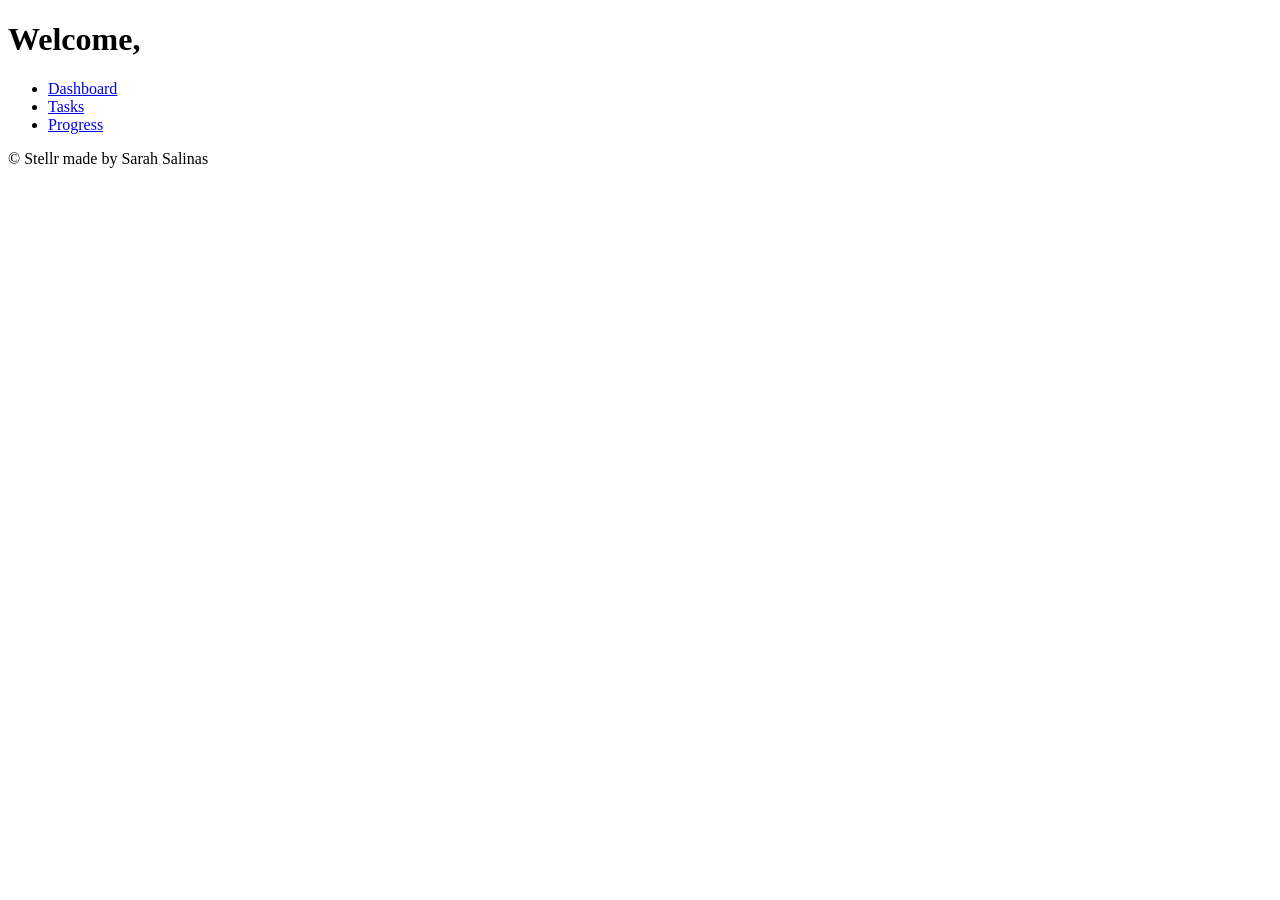
==== index.html @ 70c2c617 "Initial commit" ====
<!DOCTYPE html>
<html lang="en">
    <head>
        <meta charset="UTF-8">
        <meta name="viewport" content="width=device-width, initial-scale=1.0">
        <meta name="author" content="Sarah Salinas">
        <title>Stellr</title>
        <link rel="stylesheet" href="styles.css">
        <!-- adobe font -->
        <link href="" rel="stylesheet">
        <!-- my javascript -->
        <!-- <script src="script.js" defer></script> -->
    </head>
    <body>
        <header>
           <h1>Welcome, </h1>
           <nav>
            <!-- navigation with working links -->
            <ul>
                <li><a href="#Dashboard">Dashboard</a></li>
                <li><a href="#Tasks">Tasks</a></li>
                <li><a href="#Progress">Progress</a></li>
            </ul>
           </nav>
        </header>
        <main>
        
        </main>
        <footer>
            <p>&copy; Stellr made by Sarah Salinas</p>

        </footer>
    </body>
</html>
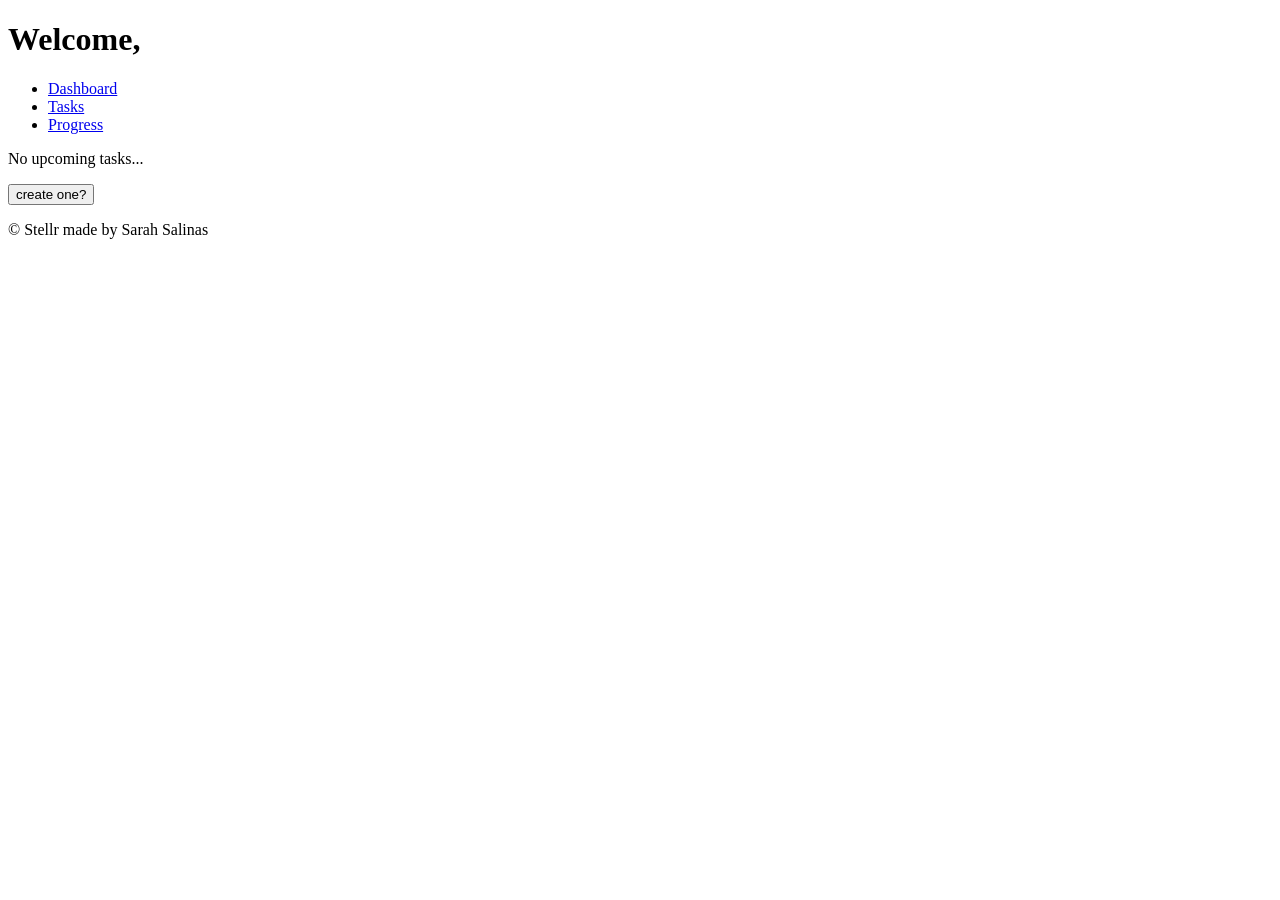
==== commit 604afc8d: "separate html files created tasks and progress pages" ====
--- a/index.html
+++ b/index.html
@@ -4,7 +4,7 @@
         <meta charset="UTF-8">
         <meta name="viewport" content="width=device-width, initial-scale=1.0">
         <meta name="author" content="Sarah Salinas">
-        <title>Stellr</title>
+        <title>Stellr | Task and Focus Timer</title>
         <link rel="stylesheet" href="styles.css">
         <!-- adobe font -->
         <link href="" rel="stylesheet">
@@ -17,14 +17,15 @@
            <nav>
             <!-- navigation with working links -->
             <ul>
-                <li><a href="#Dashboard">Dashboard</a></li>
-                <li><a href="#Tasks">Tasks</a></li>
-                <li><a href="#Progress">Progress</a></li>
+                <li><a href="#">Dashboard</a></li>
+                <li><a href="tasks.html">Tasks</a></li>
+                <li><a href="progress.html">Progress</a></li>
             </ul>
            </nav>
         </header>
         <main>
-        
+            <p id="#noTasks">No upcoming tasks...</p>
+            <button id="#createOne">create one?</button>
         </main>
         <footer>
             <p>&copy; Stellr made by Sarah Salinas</p>
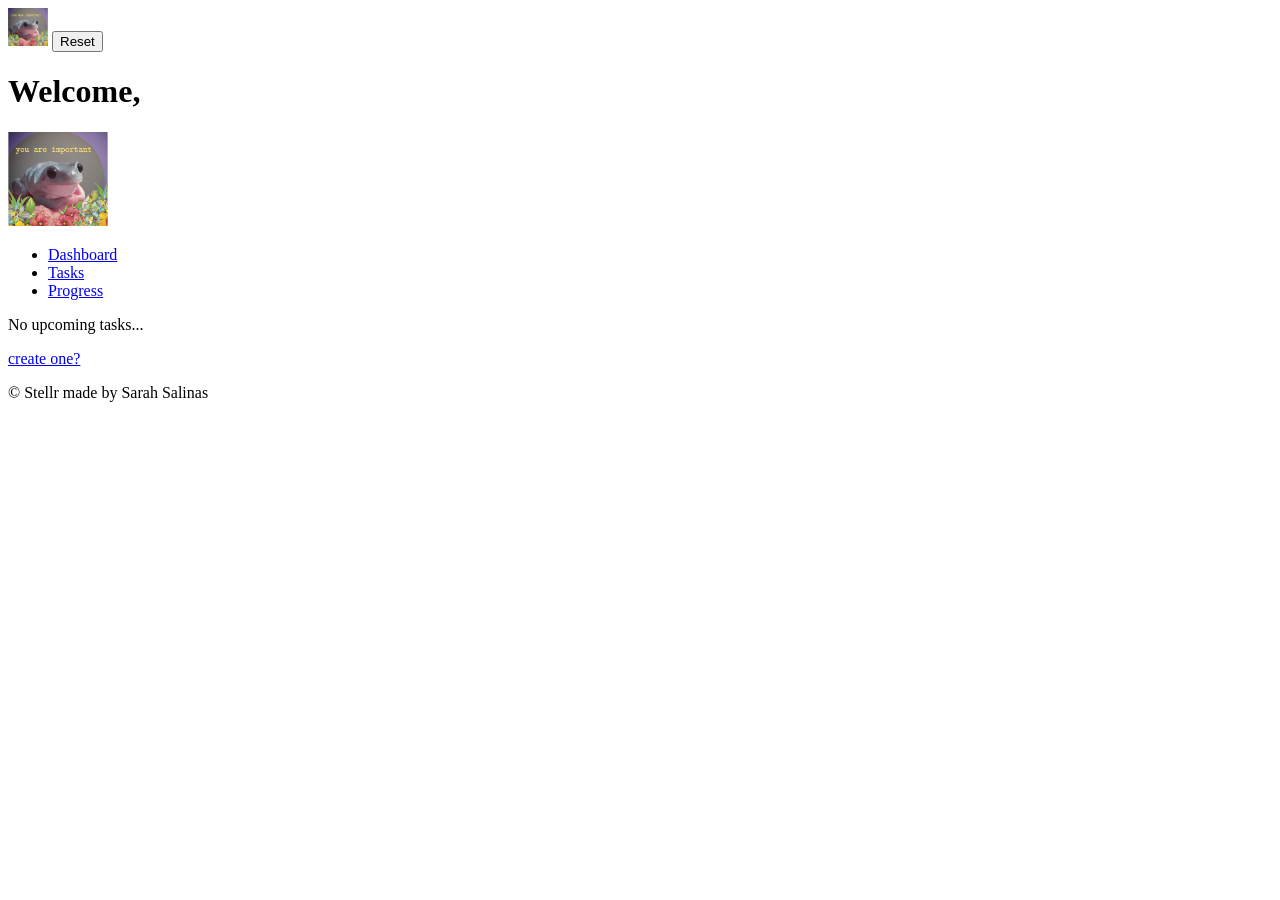
==== commit cc905ebd: "html updates created html for dashboard page, and created most of the html for tasks page including " ====
--- a/index.html
+++ b/index.html
@@ -13,7 +13,11 @@
     </head>
     <body>
         <header>
-           <h1>Welcome, </h1>
+            <!-- placeholder image, change size in css later -->
+           <img src="images/froggie.png" alt="placeholder image of frog" width="40">
+           <button id="reset">Reset</button>
+           <h1 id="pageGreeting">Welcome, </h1>
+           <img src="images/froggie.png" alt="placeholder image of frog" width="100">
            <nav>
             <!-- navigation with working links -->
             <ul>
@@ -24,8 +28,15 @@
            </nav>
         </header>
         <main>
-            <p id="#noTasks">No upcoming tasks...</p>
-            <button id="#createOne">create one?</button>
+            <section id="dashboardContainer">
+                <div id="noTasks">
+                    <p>No upcoming tasks...</p>
+                    <a href="tasks.html" id="createOne">create one?</a>
+                </div>
+                <div id="upcomingTasks">
+
+                </div>
+            </section>
         </main>
         <footer>
             <p>&copy; Stellr made by Sarah Salinas</p>
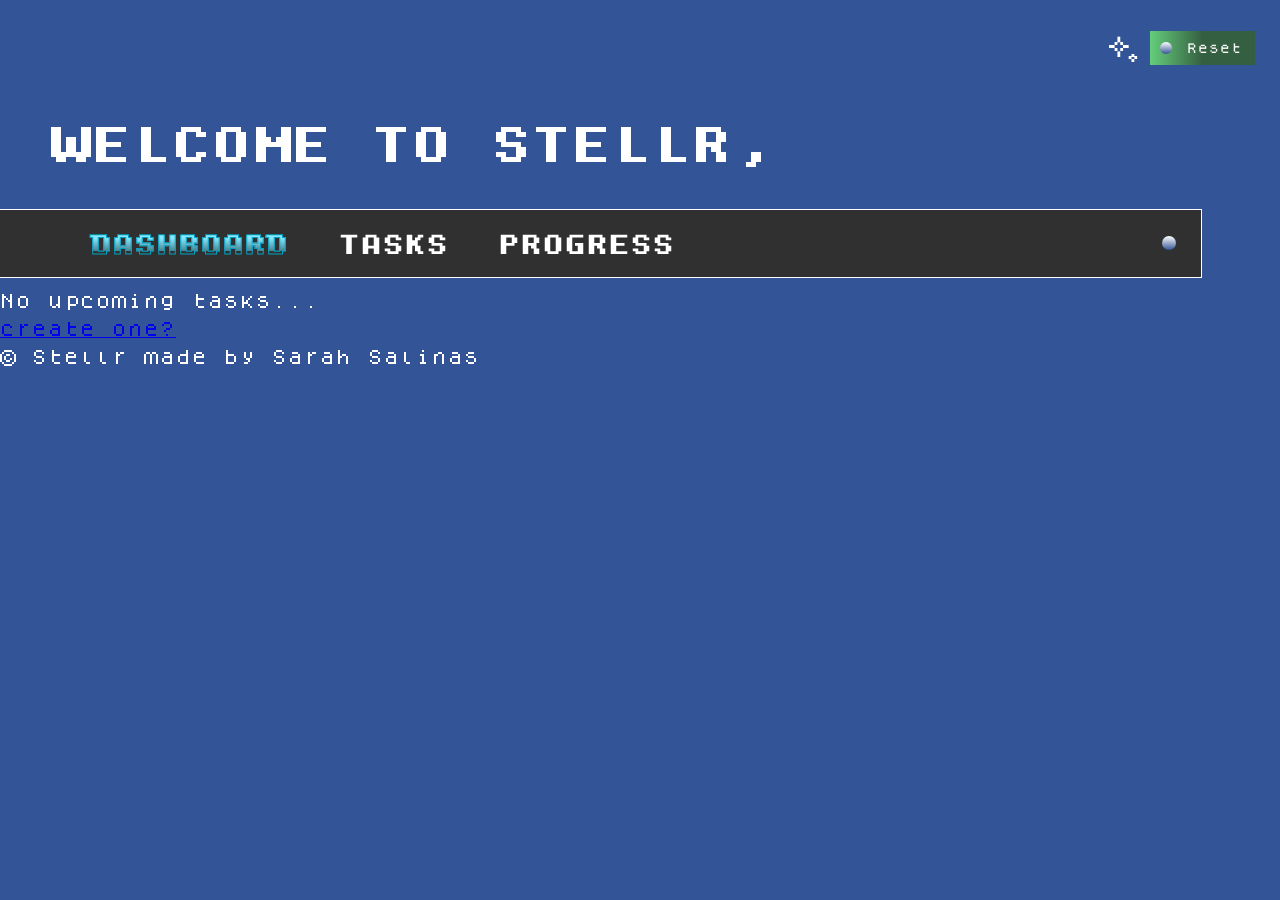
==== commit d91873b9: "css styling added most of css styling necessary for each page along with changes in html to support " ====
--- a/index.html
+++ b/index.html
@@ -13,19 +13,24 @@
     </head>
     <body>
         <header>
-            <!-- placeholder image, change size in css later -->
-           <img src="images/froggie.png" alt="placeholder image of frog" width="40">
-           <button id="reset">Reset</button>
-           <h1 id="pageGreeting">Welcome, </h1>
-           <img src="images/froggie.png" alt="placeholder image of frog" width="100">
-           <nav>
-            <!-- navigation with working links -->
-            <ul>
-                <li><a href="#">Dashboard</a></li>
-                <li><a href="tasks.html">Tasks</a></li>
-                <li><a href="progress.html">Progress</a></li>
-            </ul>
-           </nav>
+            <div id="reset-container">
+                <p>D</p>
+                <button id="reset">Reset</button>
+            </div>
+            <div id="greeting-container">
+                <h1 id="pageGreeting">Welcome to Stellr, </h1>
+                <p id="randomEmoji"></p>
+            </div>
+           <div id="nav-container">
+                <nav>
+                <!-- navigation with working links -->
+                    <ul>
+                        <li><a href="index.html" class="active">Dashboard</a></li>
+                        <li><a href="tasks.html">Tasks</a></li>
+                        <li><a href="progress.html">Progress</a></li>
+                    </ul>
+               </nav>
+           </div>
         </header>
         <main>
             <section id="dashboardContainer">
--- a/styles.css
+++ b/styles.css
@@ -0,0 +1,473 @@
+@font-face {
+    font-family: "dogica";
+    src: url("fonts/dogica.ttf") format("truetype");
+}
+
+@font-face {
+    font-family: "dogicabold";
+    src: url("fonts/dogicabold.ttf") format("truetype");
+}
+
+@font-face {
+    font-family: "emoji";
+    src: url("fonts/emoji.ttf") format("truetype");
+}
+
+:root {
+    --black: #000000;
+    --white: #FFFFFF;
+    --navy: #335497;
+    --lightpink: #F59BDE;
+    --darkpink: #A8007B;
+    /* navigation bar */
+    --babyblue: #84E9FF;
+    --teal: #00A1C4;
+    --gray: #303030;
+    /* dialog */
+    --lightgray: #D9D9D9;
+    --red: #FF4C4C;
+    --blue: #0040FF;
+    /* reset button */
+    --lightgreen: #77FA93;
+    --darkgreen: #355F41;
+    /* fonts */
+    --dogica: "dogica", Courier, monospace;
+    --dogicabold: "dogicabold", Courier, monospace;
+    --emoji: "emoji", "Apple Color Emoji", "Segoe UI Emoji", "Noto Color Emoji", sans-serif;
+}
+
+body {
+    color: var(--white);
+    font-family: var(--dogica);
+    background-color: var(--navy);
+    margin: 0;
+}
+
+h1 {
+    color: var(--white);
+    font-family: var(--dogicabold);
+}
+
+/* reset button and img */
+#reset-container {
+    display: flex;
+    justify-content: flex-end;
+    align-items: center;
+    gap: 10px;
+    padding: 25px 25px 0 0;
+}
+
+#reset {
+    color: var(--white);
+    padding: 11px 13px 11px 10px;
+    font-family: var(--dogica);
+    font-size: 11px;
+    border: none;
+    background: linear-gradient(
+        to right,
+        var(--lightgreen) -20%,
+        var(--darkgreen) 50%
+    );
+    display: flex;
+    align-items: center;
+    gap: 10px;
+}
+
+#reset::before {
+    content: "";
+    border-radius: 50%;
+    width: 12px;
+    height: 12px;
+    margin-right: 5px;
+    display: inline-block;
+    background: linear-gradient(
+        to bottom,
+        var(--white),
+        var(--navy)
+    );
+}
+
+#reset-container p {
+    font-family: var(--emoji);
+    font-size: 45px;
+    margin: 0;
+    /* move sparkle down a bit */
+    transform: translateY(3px);
+}
+
+/* dashboard greeting */
+#greeting-container {
+    text-transform: uppercase;
+    padding: 30px 0 25px 4%;
+}
+
+#pageGreeting {
+    font-size: 40px;
+}
+
+/* nav */
+#nav-container nav ul {
+    display: flex;
+    align-items: center;
+    list-style: none;
+    gap: 50px;
+}
+
+nav {
+    display: flex;
+    align-items: center;
+    padding: 9px 25px 9px 50px;
+    background: var(--gray);
+    border: 1px solid var(--white);
+    width: 88%;
+    border-left: none;
+    justify-content: space-between;
+}
+
+nav::after {
+    content: "";
+    border-radius: 50%;
+    width: 14px;
+    height: 14px;
+    display: inline-block;
+    background: linear-gradient(
+        to bottom,
+        var(--white),
+        var(--navy)
+    );
+}
+
+nav ul li a {
+    color: var(--white);
+    text-decoration: none;
+    text-transform: uppercase;
+    font-family: var(--dogicabold);
+    font-size: 22px;
+}
+
+nav ul li a:hover {
+    color: var(--teal);
+}
+
+nav ul li a.active {
+    color: transparent;
+    background: linear-gradient(
+        to bottom,
+        var(--babyblue) 20%,
+        var(--black) 200%
+    );
+    -webkit-text-stroke: 1px var(--teal);
+    background-clip: text;
+}
+
+nav ul li a.active:hover {
+    color: var(--white);
+}
+
+
+/* task page */
+#page-header {
+    display: flex;
+    align-items: center;
+    padding: 30px 0 25px 6%;
+    margin-bottom: 5px;
+}
+
+#page-header h1 {
+    text-transform: uppercase;
+    font-family: var(--dogica);
+}
+
+#nav-container-2 nav {
+    margin-top: 40px;
+}
+
+#nav-container-2 nav ul {
+    display: flex;
+    align-items: center;
+    list-style: none;
+    gap: 120px;
+}
+
+/* new task button */
+#newTask {
+    color: var(--white);
+    padding: 11px 17px 11px 15px;
+    font-family: var(--dogica);
+    font-size: 11px;
+    border: none;
+    background: linear-gradient(
+        to right,
+        var(--lightpink) 0%,
+        var(--darkpink) 45%
+    );
+    display: flex;
+    align-items: center;
+    gap: 10px;
+    margin-left: 7rem;
+}
+
+#newTask::before {
+    content: "";
+    border-radius: 50%;
+    width: 12px;
+    height: 12px;
+    margin-right: 5px;
+    display: inline-block;
+    background: linear-gradient(
+        to bottom,
+        var(--white),
+        var(--navy)
+    );
+}
+
+#newTask:hover {
+    background: linear-gradient(
+        to right,
+        var(--babyblue),
+        var(--navy)
+    );
+    border: 1px solid var(--white);
+    cursor: pointer;
+}
+
+/* tasks */
+#tasksContainer {
+    padding: 60px 0 25px 0;
+}
+
+th {
+    font-family: var(--dogicabold);
+    text-align: left;
+    border-bottom: 1px solid var(--white);
+    padding-bottom: 25px;
+}
+
+#tasksContainer thead::after {
+    content: "";
+    display: table-row;
+    height: 30px;
+}
+
+#tasksContainer table {
+    width: 100%;
+    border-collapse: collapse;
+}
+
+/* targets name column */
+#tasksContainer th:nth-child(1) {
+    width: 40%;
+}
+
+#tasksContainer th:nth-child(2) {
+    width: 25%;
+}
+
+#tasksContainer th:nth-child(3) {
+    width: 35%;
+}
+
+#tasksContainer th:first-child,
+#tasksContainer td:first-child {
+    padding-left: 4%;
+}
+
+/* styling for table data cells */
+#tasksContainer td {
+    padding: 20px 0;   
+}
+
+#tasksContainer tbody tr:hover {
+    background: linear-gradient(
+        to right,
+        var(--lightpink) 0%,
+        var(--darkpink) 10%
+    ) 
+    0 1px / calc(88% + 74px) calc(100% - 2px) no-repeat,
+    linear-gradient(
+        var(--white),
+        var(--white)
+    )
+    0 0 / calc(88% + 75px) 100% no-repeat;
+}
+
+/* styling for task buttons */
+.focus-button {
+    background-image: url("images/clock.png");
+    width: 30px;
+    height: 30px;
+    background-size: contain;
+    background-repeat: no-repeat;
+    background-position: center;
+    border: none;
+    background-color: transparent;
+    position: absolute;
+    right: 90px;
+    transform: translateY(calc(-50% + 7px));
+}
+
+.complete-button {
+    background-image: url("images/checkmark.png");
+    width: 30px;
+    height: 30px;
+    background-size: contain;
+    background-repeat: no-repeat;
+    background-position: center;
+    border: none;
+    background-color: transparent;
+    margin-left: 25px;
+    position: absolute;
+    right: 40px;
+    transform: translateY(calc(-50% + 7px));
+}
+
+.edit-button {
+    margin-left: 25px;
+    background-image: url("images/pencil.png");
+    width: 20px;
+    height: 20px;
+    background-size: contain;
+    background-repeat: no-repeat;
+    background-position: center;
+    border: none;
+    background-color: transparent;
+}
+
+.focus-button:hover, .complete-button:hover, .edit-button:hover {
+    cursor: pointer;
+    filter: brightness(80%);
+    filter: drop-shadow(0 0 10px var(--white));
+}
+
+
+/* focus timer */
+#focusTimer {
+    position: fixed;
+    top: 0;
+    left: 0;
+    width: 100%;
+    height: 100%;
+    background-color: var(--navy);
+    /* high just in case */
+    z-index: 10;
+}
+
+#focus-image {
+    display: flex;
+    justify-content: center;
+    align-items: center; 
+}
+
+#focusTimer img {
+    padding-top: 30px;
+    width: 400px;
+    height: 400px;
+}
+
+#focus-banner {
+    display: flex;
+    gap: 10px;
+    padding: 9px 25px 9px 50px;
+    background: linear-gradient(
+        to right,
+        var(--lightpink) 0%,
+        var(--darkpink) 10%
+    ); 
+    border: 1px solid var(--white);
+    width: 88%;
+    border-left: none;
+}
+
+#focusTimerTaskName, #timerCountDown {
+    font-family: var(--dogicabold);
+}
+
+#time-count {
+    display: flex;
+    justify-content: center;
+}
+
+#timerCountDown {
+    font-size: 5rem;
+}
+
+#focus-controls {
+    display: flex;
+    align-items: center;
+    justify-content: center;
+    gap: 50px;
+}
+
+#pause, #end, #addTime {
+    color: var(--black);
+    width: 200px;
+    height: 90px;
+    padding: 20px;
+    font-family: var(--dogica);
+    text-transform: uppercase;
+    font-size: 12px;
+    background: var(--lightgray);
+    cursor: pointer;
+    box-shadow:  0 -3px 3.9px 5px rgba(0, 0, 0, 0.57) inset, 13px 13px 7.7px 1px rgba(255, 255, 255, 0.89) inset;
+}
+
+#focus-controls button:hover {
+    filter: brightness(90%);
+}
+
+#focus-controls button:active {
+    transform: translateY(2px);
+    filter: brightness(80%);
+}
+
+/* progress page */
+#tasksCompleted {
+    display: flex;
+    gap: 10px;
+    padding: 4px 25px 4px 50px;
+    background: linear-gradient(
+        to right,
+        var(--lightpink) 0%,
+        var(--darkpink) 10%
+    );
+    width: 30%;
+    border-left: none;
+}
+
+#inProgressTable, #completedTable {
+    width: 100%;
+    border-collapse: collapse;
+    margin-top: 70px;
+}
+
+#inProgressTable th:nth-child(1), #completedTable th:nth-child(1) {
+    width: 40%;
+}
+
+#inProgressTable th:first-child, #inProgressTable td:first-child, #completedTable th:first-child, #completedTable td:first-child {
+    padding-left: 4%;
+}
+
+#inProgressTable td, #completedTable td {
+    padding: 25px 0;   
+}
+
+#inProgressTable th:last-child, #completedTable th:last-child {
+    text-align: right;
+    padding-right: 4%;
+    width: 8%;
+}
+
+/* collapsible buttons */
+#progressTableButton, #completedTableButton {
+    background-color: transparent;
+    border: none;
+    color: var(--white);
+    font-family: var(--dogicabold);
+    cursor: pointer;
+}
+
+#progressTableButton:hover, #completedTableButton:hover {
+    /* color: var(--gray); */
+    text-shadow: 0 0 25px var(--white);
+} 
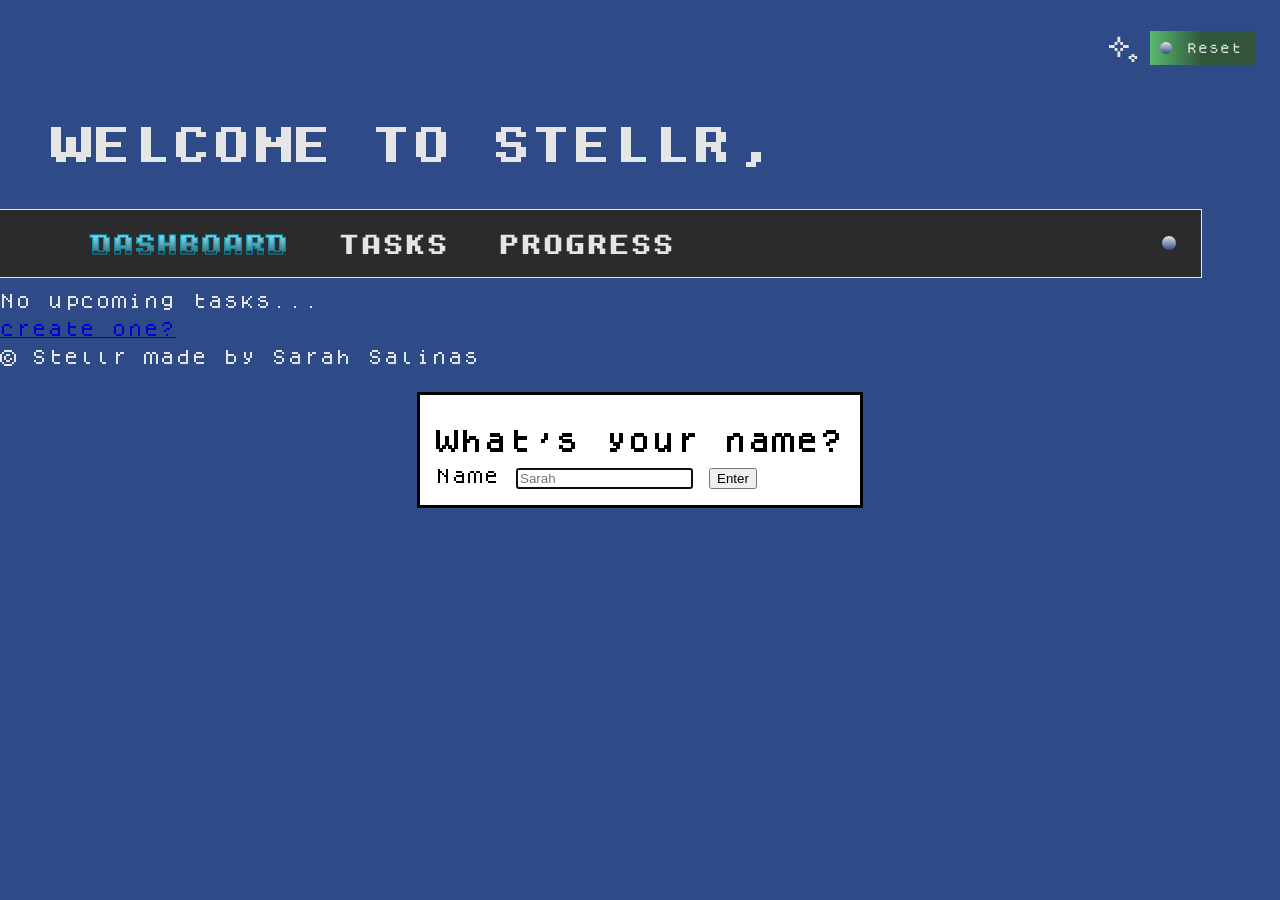
==== commit 133cb5f1: "name prompt update created name prompt dialog box and form in index.html. added event listener when " ====
--- a/index.html
+++ b/index.html
@@ -6,13 +6,20 @@
         <meta name="author" content="Sarah Salinas">
         <title>Stellr | Task and Focus Timer</title>
         <link rel="stylesheet" href="styles.css">
-        <!-- adobe font -->
         <link href="" rel="stylesheet">
-        <!-- my javascript -->
-        <!-- <script src="script.js" defer></script> -->
+        <script src="shared.js" defer></script>
+        <script src="dashboard.js" defer></script>
     </head>
     <body>
         <header>
+            <dialog id="namePromptDialog">
+                <form id="namePrompt">
+                    <h2>What's your name?</h2>
+                    <label for="name">Name</label>
+                    <input type="text" id="name" name="name" placeholder="Sarah" required>
+                    <input type="submit" value="Enter">
+                </form>
+            </dialog>
             <div id="reset-container">
                 <p>D</p>
                 <button id="reset">Reset</button>
@@ -39,6 +46,7 @@
                     <a href="tasks.html" id="createOne">create one?</a>
                 </div>
                 <div id="upcomingTasks">
+                    <p id="comingUp">Here's what's coming up:</p>
 
                 </div>
             </section>
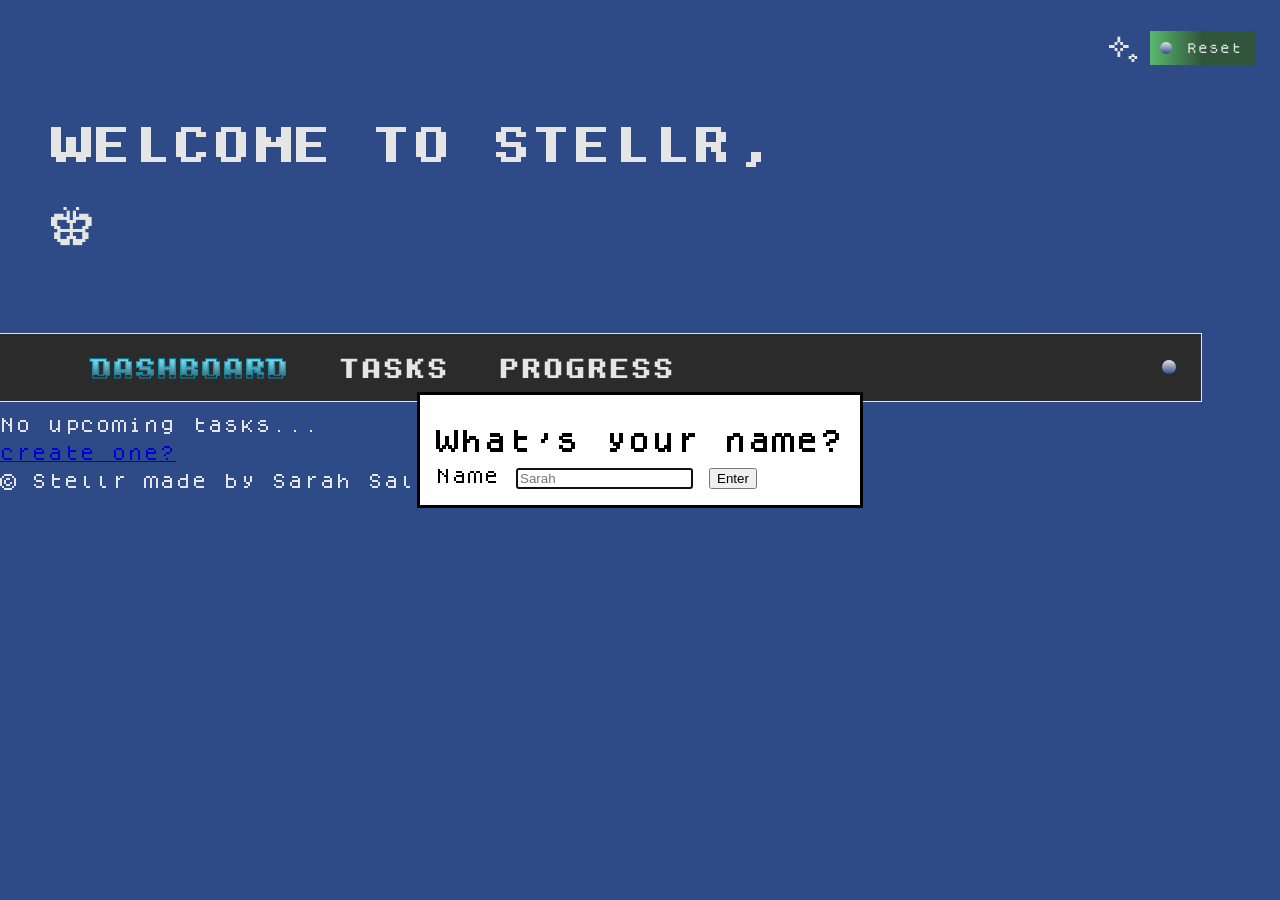
==== commit 4f388fcb: "update to html and respective scripts made emojis on each page with separate greeting <p> ids. Added" ====
--- a/index.html
+++ b/index.html
@@ -24,6 +24,13 @@
                 <p>D</p>
                 <button id="reset">Reset</button>
             </div>
+            <!-- reset dialog -->
+            <dialog id="resetDialog">
+                <h2>Reset Stellr?</h2>
+                <p>All tasks and progress will be deleted. This cannot be undone!</p>
+                <button type="button" id="resetConfirm">Reset</button>
+                <button type="button" id="cancelReset">Cancel</button>
+            </dialog>
             <div id="greeting-container">
                 <h1 id="pageGreeting">Welcome to Stellr, </h1>
                 <p id="randomEmoji"></p>
--- a/styles.css
+++ b/styles.css
@@ -43,6 +43,11 @@
     margin: 0;
 }
 
+#taskEmoji, #randomEmoji, #progressEmoji {
+    font-family: var(--emoji);
+    font-size: 50px;
+}
+
 h1 {
     color: var(--white);
     font-family: var(--dogicabold);
